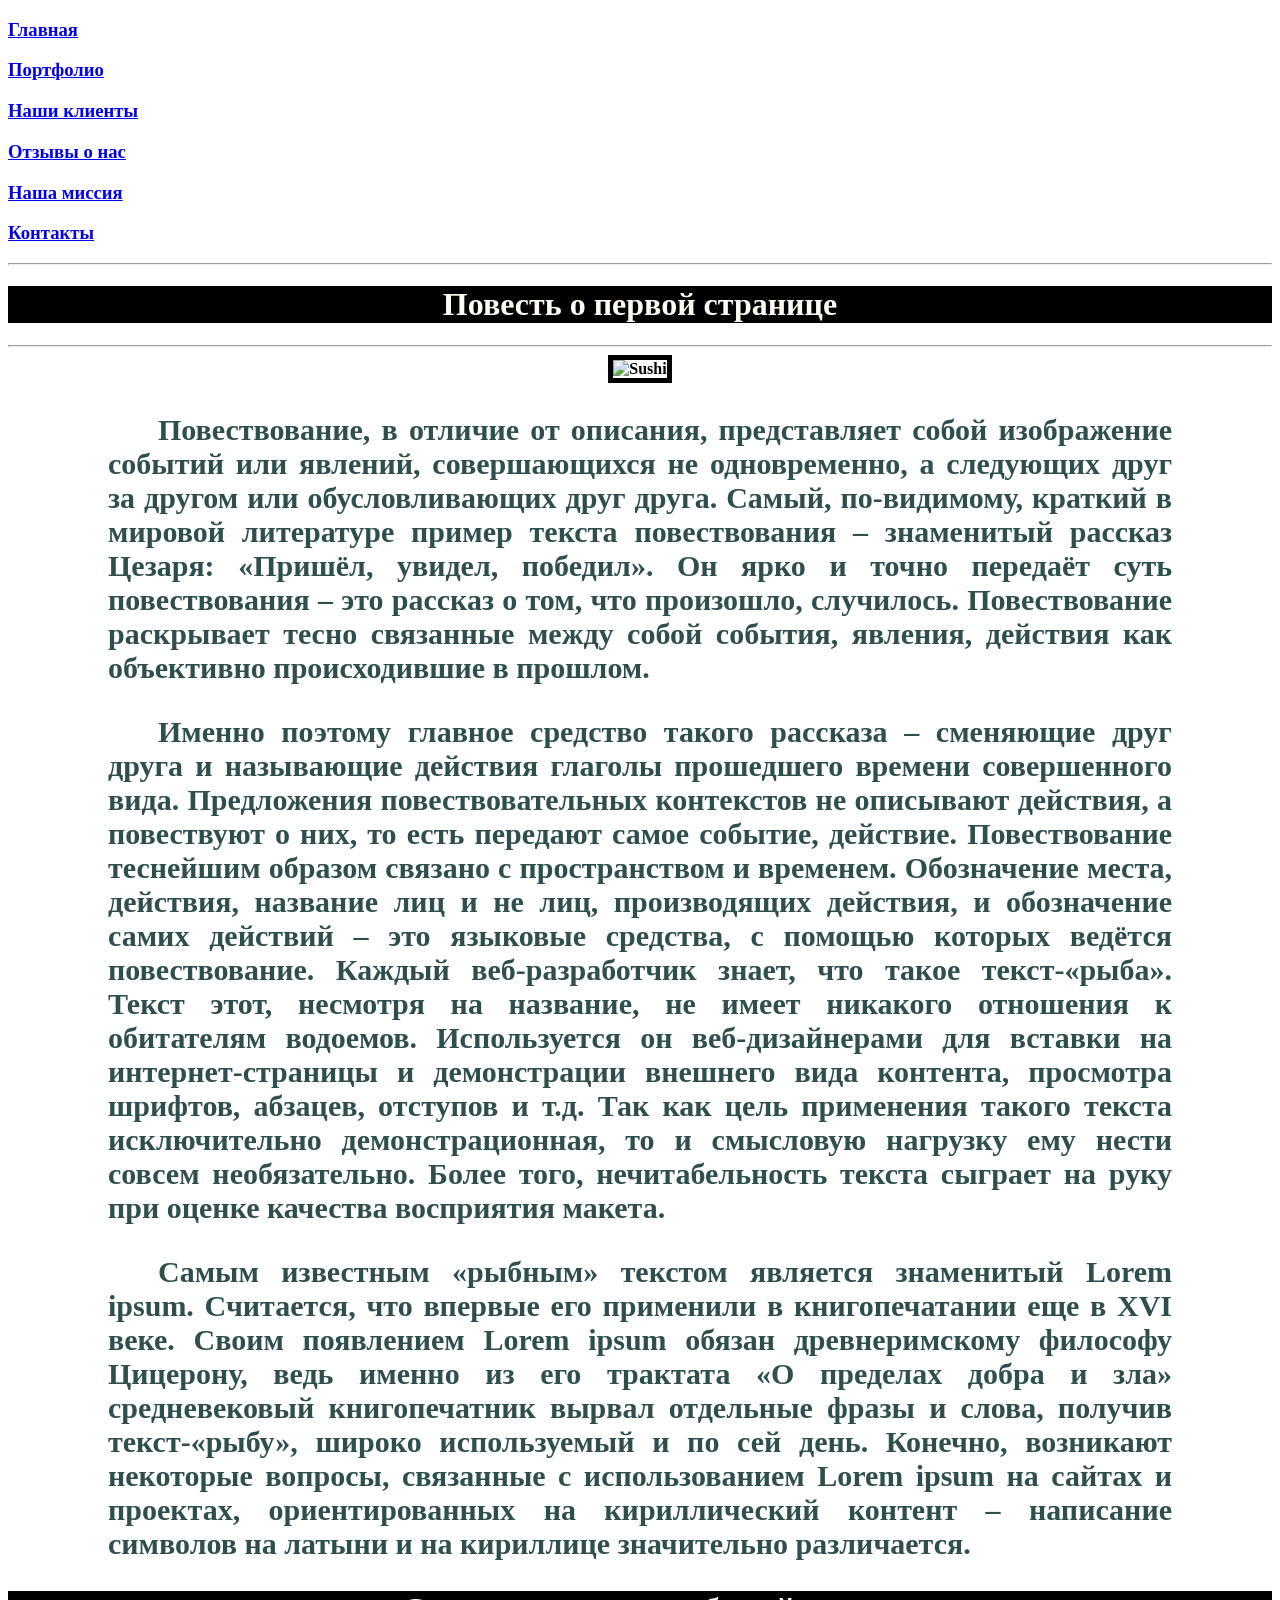
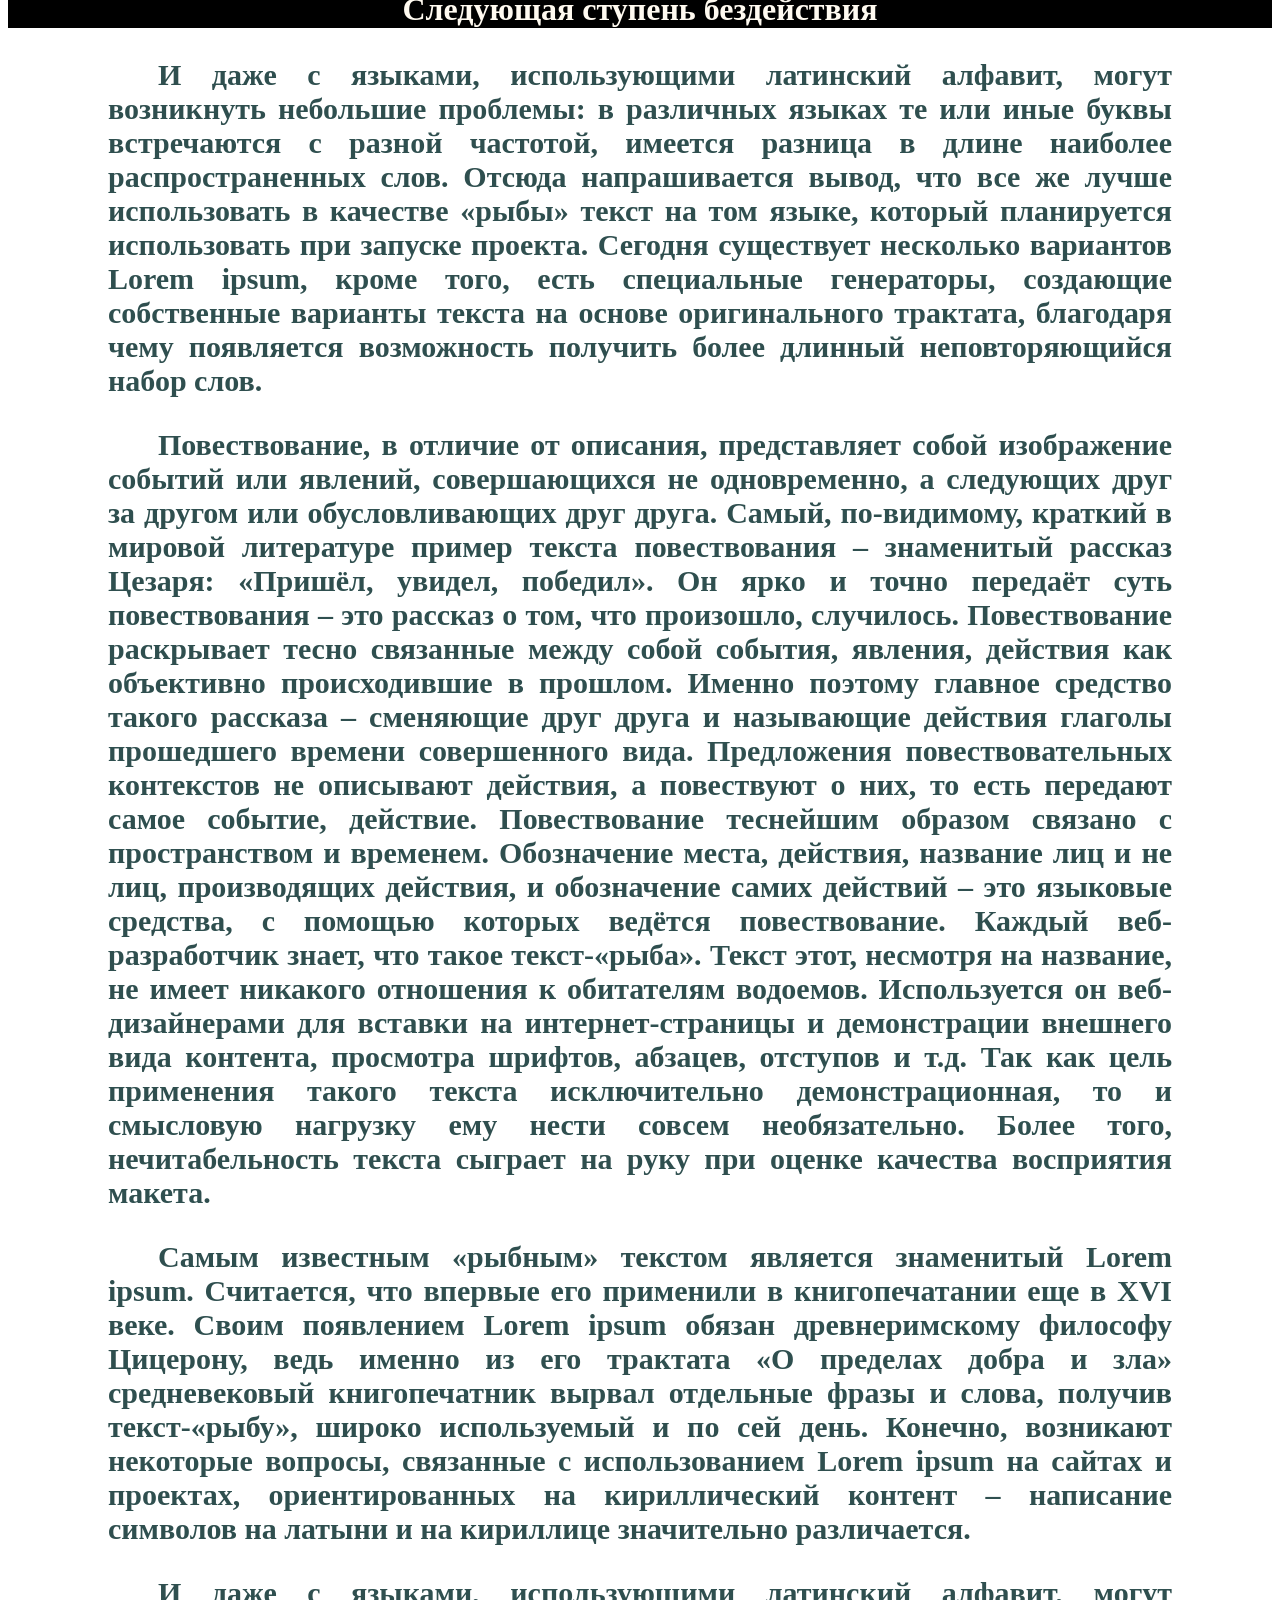
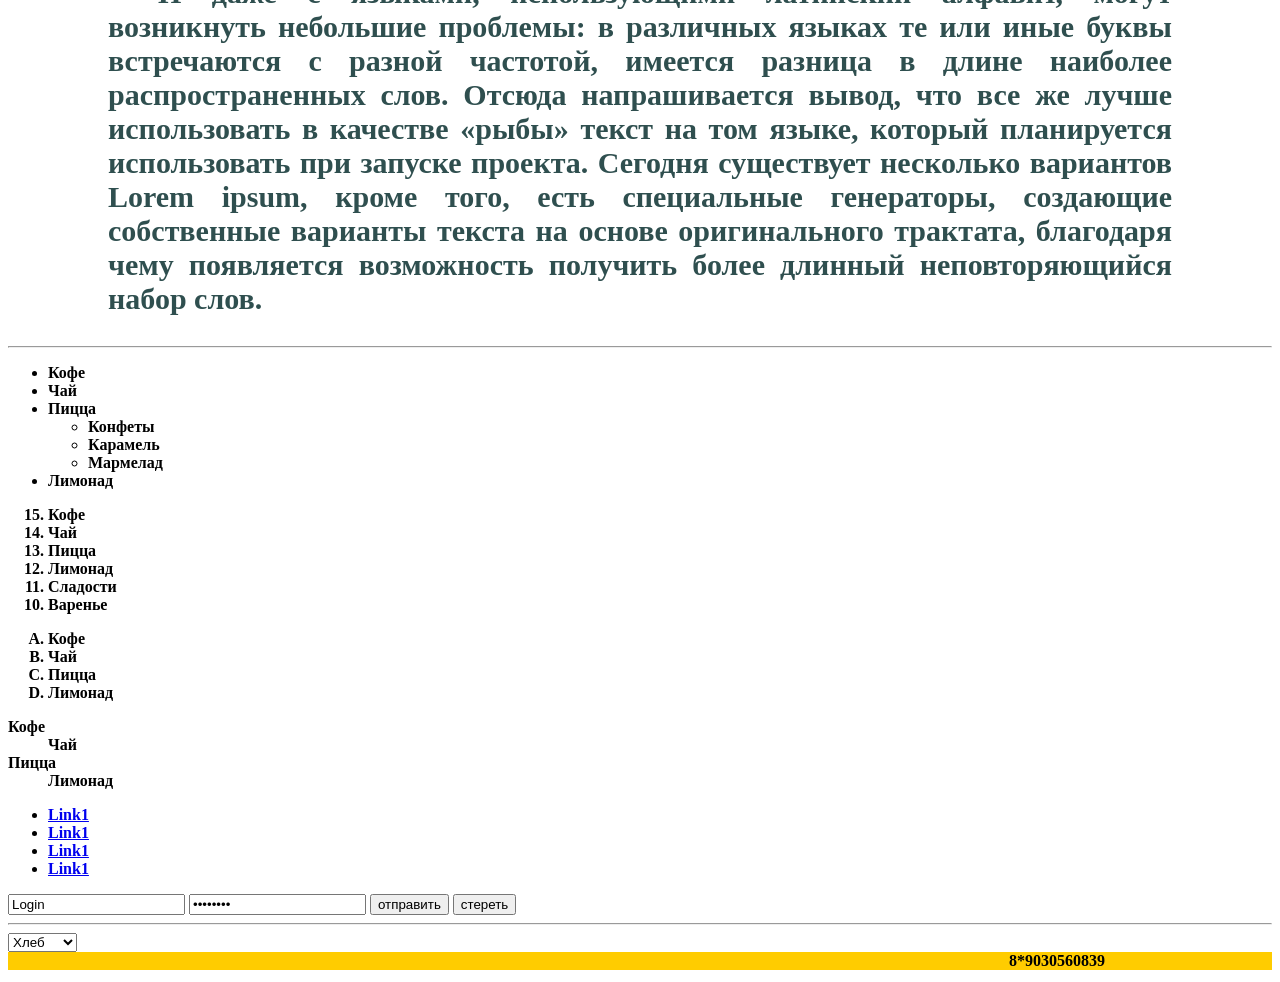
==== start.html @ 602f2c6b "Add files via upload" ====
<!DOCTYPE html>
<html lang="en">
<head>
    <meta charset="UTF-8">
    <link rel="stylesheet" type="text/css" href="style.css">

<title>First page</title>
</head>


<body>

<h3 class="title" title="Заголовок"><a href="http://yandex.ru/">Главная</a></h3>
<h3 class="title" title="Заголовок"><a href="http://yandex.ru/">Портфолио</a></h3>
<h3 class="title" title="Заголовок"><a href="http://yandex.ru/">Наши клиенты</a></h3>
<h3 class="title" title="Заголовок"><a href="http://yandex.ru/">Отзывы о нас</a></h3>
<h3 class="title" title="Заголовок"><a href="http://yandex.ru/">Наша миссия</a></h3>
<h3 class="title" title="Заголовок"><a href="http://yandex.ru/">Контакты</a></h3>
<hr/>

<div>
    <h1 class="title">Повесть о первой странице</h1>
    <hr/>
    <div class="sushi"><img src="129.png" alt="Sushi" width="500" height="500" border="5px"/></div>
    <p> Повествование, в отличие от описания, представляет собой изображение событий или явлений, совершающихся не одновременно, а следующих друг за другом или обусловливающих друг друга. Самый, по-видимому, краткий в мировой литературе пример текста повествования – знаменитый рассказ Цезаря: «Пришёл, увидел, победил». Он ярко и точно передаёт суть повествования – это рассказ о том, что произошло, случилось. Повествование раскрывает тесно связанные между собой события, явления, действия как объективно происходившие в прошлом.</p> <p> Именно поэтому главное средство такого рассказа – сменяющие друг друга и называющие действия глаголы прошедшего времени совершенного вида. Предложения повествовательных контекстов не описывают действия, а повествуют о них, то есть передают самое событие, действие. Повествование теснейшим образом связано с пространством и временем. Обозначение места, действия, название лиц и не лиц, производящих действия, и обозначение самих действий – это языковые средства, с помощью которых ведётся повествование. Каждый веб-разработчик знает, что такое текст-«рыба». Текст этот, несмотря на название, не имеет никакого отношения к обитателям водоемов. Используется он веб-дизайнерами для вставки на интернет-страницы и демонстрации внешнего вида контента, просмотра шрифтов, абзацев, отступов и т.д. Так как цель применения такого текста исключительно демонстрационная, то и смысловую нагрузку ему нести совсем необязательно. Более того, нечитабельность текста сыграет на руку при оценке качества восприятия макета.</p>
    <p>Самым известным «рыбным» текстом является знаменитый Lorem ipsum. Считается, что впервые его применили в книгопечатании еще в XVI веке. Своим появлением Lorem ipsum обязан древнеримскому философу Цицерону, ведь именно из его трактата «О пределах добра и зла» средневековый книгопечатник вырвал отдельные фразы и слова, получив текст-«рыбу», широко используемый и по сей день. Конечно, возникают некоторые вопросы, связанные с использованием Lorem ipsum на сайтах и проектах, ориентированных на кириллический контент – написание символов на латыни и на кириллице значительно различается.</p>
    <h1 class="title">Следующая ступень бездействия</h1><p>И даже с языками, использующими латинский алфавит, могут возникнуть небольшие проблемы: в различных языках те или иные буквы встречаются с разной частотой, имеется разница в длине наиболее распространенных слов. Отсюда напрашивается вывод, что все же лучше использовать в качестве «рыбы» текст на том языке, который планируется использовать при запуске проекта. Сегодня существует несколько вариантов Lorem ipsum, кроме того, есть специальные генераторы, создающие собственные варианты текста на основе оригинального трактата, благодаря чему появляется возможность получить более длинный неповторяющийся набор слов.</p><p> Повествование, в отличие от описания, представляет собой изображение событий или явлений, совершающихся не одновременно, а следующих друг за другом или обусловливающих друг друга. Самый, по-видимому, краткий в мировой литературе пример текста повествования – знаменитый рассказ Цезаря: «Пришёл, увидел, победил». Он ярко и точно передаёт суть повествования – это рассказ о том, что произошло, случилось. Повествование раскрывает тесно связанные между собой события, явления, действия как объективно происходившие в прошлом. Именно поэтому главное средство такого рассказа – сменяющие друг друга и называющие действия глаголы прошедшего времени совершенного вида. Предложения повествовательных контекстов не описывают действия, а повествуют о них, то есть передают самое событие, действие. Повествование теснейшим образом связано с пространством и временем. Обозначение места, действия, название лиц и не лиц, производящих действия, и обозначение самих действий – это языковые средства, с помощью которых ведётся повествование. Каждый веб-разработчик знает, что такое текст-«рыба». Текст этот, несмотря на название, не имеет никакого отношения к обитателям водоемов. Используется он веб-дизайнерами для вставки на интернет-страницы и демонстрации внешнего вида контента, просмотра шрифтов, абзацев, отступов и т.д. Так как цель применения такого текста исключительно демонстрационная, то и смысловую нагрузку ему нести совсем необязательно. Более того, нечитабельность текста сыграет на руку при оценке качества восприятия макета.</p>
    <p>Самым известным «рыбным» текстом является знаменитый Lorem ipsum. Считается, что впервые его применили в книгопечатании еще в XVI веке. Своим появлением Lorem ipsum обязан древнеримскому философу Цицерону, ведь именно из его трактата «О пределах добра и зла» средневековый книгопечатник вырвал отдельные фразы и слова, получив текст-«рыбу», широко используемый и по сей день. Конечно, возникают некоторые вопросы, связанные с использованием Lorem ipsum на сайтах и проектах, ориентированных на кириллический контент – написание символов на латыни и на кириллице значительно различается.</p>
    <p>И даже с языками, использующими латинский алфавит, могут возникнуть небольшие проблемы: в различных языках те или иные буквы встречаются с разной частотой, имеется разница в длине наиболее распространенных слов. Отсюда напрашивается вывод, что все же лучше использовать в качестве «рыбы» текст на том языке, который планируется использовать при запуске проекта. Сегодня существует несколько вариантов Lorem ipsum, кроме того, есть специальные генераторы, создающие собственные варианты текста на основе оригинального трактата, благодаря чему появляется возможность получить более длинный неповторяющийся набор слов.</p>
</div>


<hr/>




<ul>
    <li>Кофе</li>
    <li>Чай</li>
    <li>Пицца</li>
    <ul>
        <li>Конфеты</li>
        <li>Карамель</li>
        <li>Мармелад</li>
    </ul>
    <li>Лимонад</li>
</ul>


<ol start="15" reversed="reversed">
    <li id="tt">Кофе</li>
    <li>Чай</li>
    <li>Пицца</li>
    <li>Лимонад</li>
    <li>Сладости
    <li>Варенье</li>
</ol>

<ol type="A">
    <li>Кофе</li>
    <li>Чай</li>
    <li>Пицца</li>
    <li>Лимонад</li>
</ol>





<dl>
    <dt>Кофе</dt>
    <dd>Чай</dd>
    <dt>Пицца</dt>
    <dd>Лимонад</dd>
</dl>

<ul>
    <li><a href="#1">Link1</a></li>
    <li><a href="#2">Link1</a></li>
    <li><a href="#3">Link1</a></li>
    <li><a href="#4">Link1</a></li>
</ul>

<form name="search" action="/">
    <input type="text" name="t" value="Login">
    <input type="password" name="t" value="Password">
    <input type="submit" value="отправить">
    <input type="reset" value="стереть">
</form>

<hr/>

<select>
    <optgroup label="Шведские авто">
        <option value="bread">Хлеб</option>
        <option value="bread">Хлеб</option>
    </optgroup>
</select>

<marquee behavior="alternate" direction="left" bgcolor="#ffcc00">
    8*9030560839
</marquee>



</body>
</html>
---- style.css ----
div h1 {
    text-align: center; color: floralwhite; background-color: black;
}
body {
    font-family: "Poiret One";
    font-weight: bold;
}

.title {
    font-family: "Open Sans";
}


div p {color: darkslategrey;
    margin-left: 100px;
    margin-right: 100px;
    text-align: justify;
    font-size: 30px;
    text-indent: 50px;
}


.sushi {
    text-align: center;
}
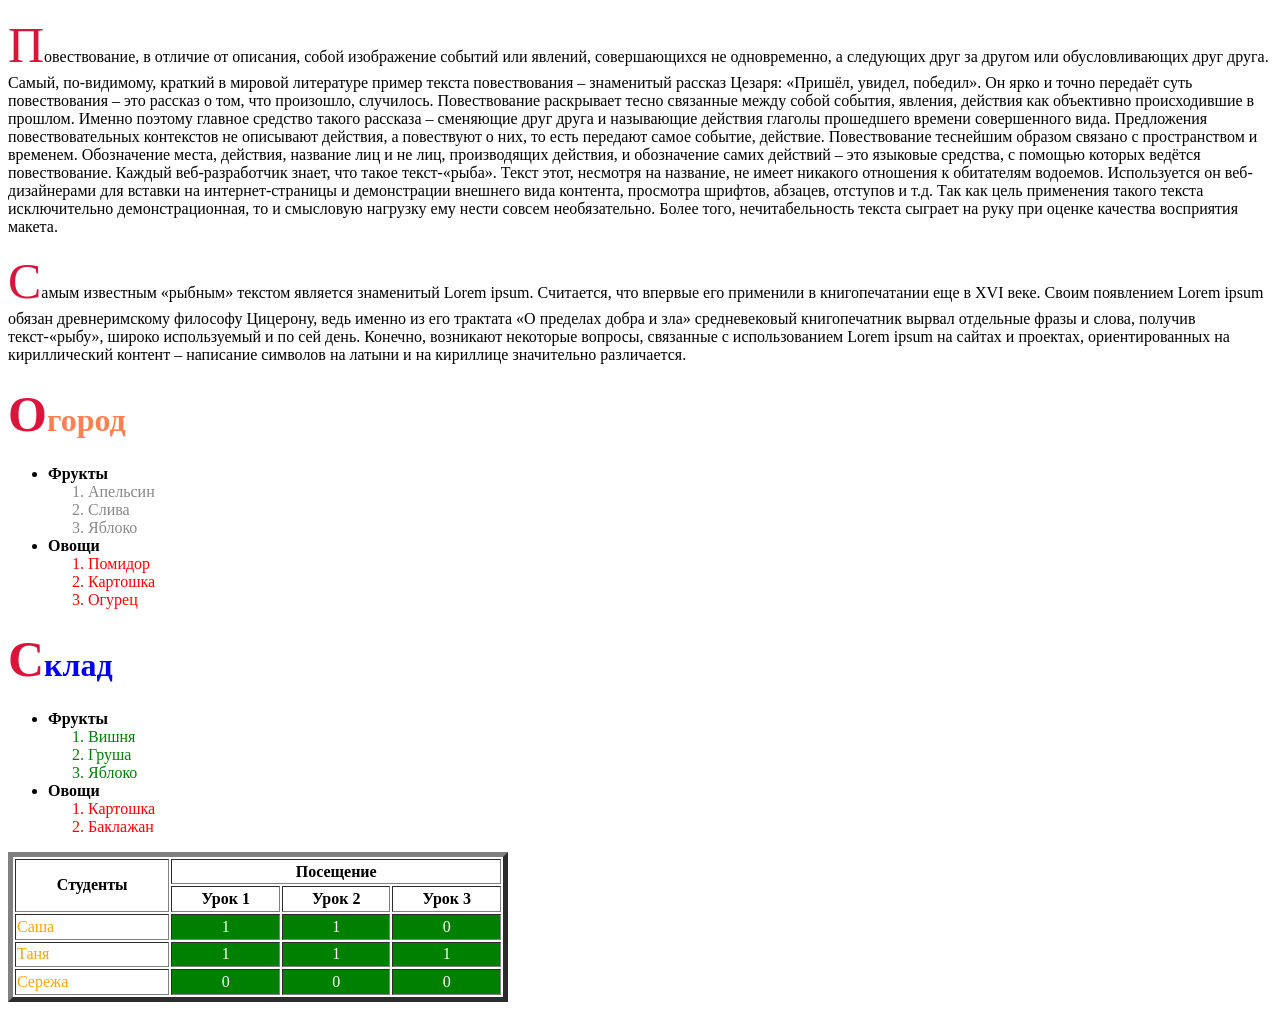
==== commit bf2c9d17: "Add files via upload" ====
--- a/start.html
+++ b/start.html
@@ -10,99 +10,68 @@
 
 <body>
 
-<h3 class="title" title="Заголовок"><a href="http://yandex.ru/">Главная</a></h3>
-<h3 class="title" title="Заголовок"><a href="http://yandex.ru/">Портфолио</a></h3>
-<h3 class="title" title="Заголовок"><a href="http://yandex.ru/">Наши клиенты</a></h3>
-<h3 class="title" title="Заголовок"><a href="http://yandex.ru/">Отзывы о нас</a></h3>
-<h3 class="title" title="Заголовок"><a href="http://yandex.ru/">Наша миссия</a></h3>
-<h3 class="title" title="Заголовок"><a href="http://yandex.ru/">Контакты</a></h3>
-<hr/>
+    <p> Повествование, в отличие от описания, собой изображение событий или явлений, совершающихся не одновременно, а следующих друг за другом или обусловливающих друг друга. Самый, по-видимому, краткий в мировой литературе пример текста повествования – знаменитый рассказ Цезаря: «Пришёл, увидел, победил». Он ярко и точно передаёт суть повествования – это рассказ о том, что произошло, случилось. Повествование раскрывает тесно связанные между собой события, явления, действия как объективно происходившие в прошлом. Именно поэтому главное средство такого рассказа – сменяющие друг друга и называющие действия глаголы прошедшего времени совершенного вида. Предложения повествовательных контекстов не описывают действия, а повествуют о них, то есть передают самое событие, действие. Повествование теснейшим образом связано с пространством и временем. Обозначение места, действия, название лиц и не лиц, производящих действия, и обозначение самих действий – это языковые средства, с помощью которых ведётся повествование. Каждый веб-разработчик знает, что такое текст-«рыба». Текст этот, несмотря на название, не имеет никакого отношения к обитателям водоемов. Используется он веб-дизайнерами для вставки на интернет-страницы и демонстрации внешнего вида контента, просмотра шрифтов, абзацев, отступов и т.д. Так как цель применения такого текста исключительно демонстрационная, то и смысловую нагрузку ему нести совсем необязательно. Более того, нечитабельность текста сыграет на руку при оценке качества восприятия макета.</p>
+    <p> Самым известным «рыбным» текстом является знаменитый Lorem ipsum. Считается, что впервые его применили в книгопечатании еще в XVI веке. Своим появлением Lorem ipsum обязан древнеримскому философу Цицерону, ведь именно из его трактата «О пределах добра и зла» средневековый книгопечатник вырвал отдельные фразы и слова, получив текст-«рыбу», широко используемый и по сей день. Конечно, возникают некоторые вопросы, связанные с использованием Lorem ipsum на сайтах и проектах, ориентированных на кириллический контент – написание символов на латыни и на кириллице значительно различается.</p>
 
-<div>
-    <h1 class="title">Повесть о первой странице</h1>
-    <hr/>
-    <div class="sushi"><img src="129.png" alt="Sushi" width="500" height="500" border="5px"/></div>
-    <p> Повествование, в отличие от описания, представляет собой изображение событий или явлений, совершающихся не одновременно, а следующих друг за другом или обусловливающих друг друга. Самый, по-видимому, краткий в мировой литературе пример текста повествования – знаменитый рассказ Цезаря: «Пришёл, увидел, победил». Он ярко и точно передаёт суть повествования – это рассказ о том, что произошло, случилось. Повествование раскрывает тесно связанные между собой события, явления, действия как объективно происходившие в прошлом.</p> <p> Именно поэтому главное средство такого рассказа – сменяющие друг друга и называющие действия глаголы прошедшего времени совершенного вида. Предложения повествовательных контекстов не описывают действия, а повествуют о них, то есть передают самое событие, действие. Повествование теснейшим образом связано с пространством и временем. Обозначение места, действия, название лиц и не лиц, производящих действия, и обозначение самих действий – это языковые средства, с помощью которых ведётся повествование. Каждый веб-разработчик знает, что такое текст-«рыба». Текст этот, несмотря на название, не имеет никакого отношения к обитателям водоемов. Используется он веб-дизайнерами для вставки на интернет-страницы и демонстрации внешнего вида контента, просмотра шрифтов, абзацев, отступов и т.д. Так как цель применения такого текста исключительно демонстрационная, то и смысловую нагрузку ему нести совсем необязательно. Более того, нечитабельность текста сыграет на руку при оценке качества восприятия макета.</p>
-    <p>Самым известным «рыбным» текстом является знаменитый Lorem ipsum. Считается, что впервые его применили в книгопечатании еще в XVI веке. Своим появлением Lorem ipsum обязан древнеримскому философу Цицерону, ведь именно из его трактата «О пределах добра и зла» средневековый книгопечатник вырвал отдельные фразы и слова, получив текст-«рыбу», широко используемый и по сей день. Конечно, возникают некоторые вопросы, связанные с использованием Lorem ipsum на сайтах и проектах, ориентированных на кириллический контент – написание символов на латыни и на кириллице значительно различается.</p>
-    <h1 class="title">Следующая ступень бездействия</h1><p>И даже с языками, использующими латинский алфавит, могут возникнуть небольшие проблемы: в различных языках те или иные буквы встречаются с разной частотой, имеется разница в длине наиболее распространенных слов. Отсюда напрашивается вывод, что все же лучше использовать в качестве «рыбы» текст на том языке, который планируется использовать при запуске проекта. Сегодня существует несколько вариантов Lorem ipsum, кроме того, есть специальные генераторы, создающие собственные варианты текста на основе оригинального трактата, благодаря чему появляется возможность получить более длинный неповторяющийся набор слов.</p><p> Повествование, в отличие от описания, представляет собой изображение событий или явлений, совершающихся не одновременно, а следующих друг за другом или обусловливающих друг друга. Самый, по-видимому, краткий в мировой литературе пример текста повествования – знаменитый рассказ Цезаря: «Пришёл, увидел, победил». Он ярко и точно передаёт суть повествования – это рассказ о том, что произошло, случилось. Повествование раскрывает тесно связанные между собой события, явления, действия как объективно происходившие в прошлом. Именно поэтому главное средство такого рассказа – сменяющие друг друга и называющие действия глаголы прошедшего времени совершенного вида. Предложения повествовательных контекстов не описывают действия, а повествуют о них, то есть передают самое событие, действие. Повествование теснейшим образом связано с пространством и временем. Обозначение места, действия, название лиц и не лиц, производящих действия, и обозначение самих действий – это языковые средства, с помощью которых ведётся повествование. Каждый веб-разработчик знает, что такое текст-«рыба». Текст этот, несмотря на название, не имеет никакого отношения к обитателям водоемов. Используется он веб-дизайнерами для вставки на интернет-страницы и демонстрации внешнего вида контента, просмотра шрифтов, абзацев, отступов и т.д. Так как цель применения такого текста исключительно демонстрационная, то и смысловую нагрузку ему нести совсем необязательно. Более того, нечитабельность текста сыграет на руку при оценке качества восприятия макета.</p>
-    <p>Самым известным «рыбным» текстом является знаменитый Lorem ipsum. Считается, что впервые его применили в книгопечатании еще в XVI веке. Своим появлением Lorem ipsum обязан древнеримскому философу Цицерону, ведь именно из его трактата «О пределах добра и зла» средневековый книгопечатник вырвал отдельные фразы и слова, получив текст-«рыбу», широко используемый и по сей день. Конечно, возникают некоторые вопросы, связанные с использованием Lorem ipsum на сайтах и проектах, ориентированных на кириллический контент – написание символов на латыни и на кириллице значительно различается.</p>
-    <p>И даже с языками, использующими латинский алфавит, могут возникнуть небольшие проблемы: в различных языках те или иные буквы встречаются с разной частотой, имеется разница в длине наиболее распространенных слов. Отсюда напрашивается вывод, что все же лучше использовать в качестве «рыбы» текст на том языке, который планируется использовать при запуске проекта. Сегодня существует несколько вариантов Lorem ipsum, кроме того, есть специальные генераторы, создающие собственные варианты текста на основе оригинального трактата, благодаря чему появляется возможность получить более длинный неповторяющийся набор слов.</p>
-</div>
+    <h1 id="ogorod">Огород</h1>
 
+    <ul>
+    <li class="bold">Фрукты</li>
+            <ol class="brein">
+                <li>Апельсин</li>
+                <li>Слива</li>
+                <li>Яблоко</li>
+            </ol>
 
-<hr/>
+        <li class="bold">Овощи</li>
+            <ol class="red">
+                <li>Помидор</li>
+                <li>Картошка</li>
+                <li>Огурец</li>
+            </ol>
+    </ul>
+
+    <h1 id="Sklad">Склад</h1>
+
+    <ul>
+    <li class="bold">Фрукты</li>
+        <ol class="green">
+            <li>Вишня</li>
+            <li>Груша</li>
+            <li>Яблоко</li>
+        </ol>
+
+    <li class="bold">Овощи</li>
+        <ol class="red">
+            <li>Картошка</li>
+            <li>Баклажан</li>
+        </ol>
+    </ul>
 
 
 
+<table border="5px">
+    <tr>
+        <td class="bold" rowspan="2">Студенты</td><td class="bold" colspan="3">Посещение</td>
+    </tr>
+    <tr>
+        <td class="bold">Урок 1</td><td class="bold">Урок 2</td><td class="bold">Урок 3</td>
+    </tr>
+    <tr>
+        <td class="students">Саша</td><td class="backgreen">1</td><td class="backgreen">1</td><td class="backgreen">0</td>
+    </tr>
+    <tr>
+        <td class="students">Таня</td><td class="backgreen">1</td><td class="backgreen">1</td><td class="backgreen">1</td>
+    </tr>
+    <tr>
+        <td class="students">Сережа</td><td class="backgreen">0</td><td class="backgreen">0</td><td class="backgreen">0</td>
+    </tr>
 
-<ul>
-    <li>Кофе</li>
-    <li>Чай</li>
-    <li>Пицца</li>
-    <ul>
-        <li>Конфеты</li>
-        <li>Карамель</li>
-        <li>Мармелад</li>
-    </ul>
-    <li>Лимонад</li>
-</ul>
-
-
-<ol start="15" reversed="reversed">
-    <li id="tt">Кофе</li>
-    <li>Чай</li>
-    <li>Пицца</li>
-    <li>Лимонад</li>
-    <li>Сладости
-    <li>Варенье</li>
-</ol>
-
-<ol type="A">
-    <li>Кофе</li>
-    <li>Чай</li>
-    <li>Пицца</li>
-    <li>Лимонад</li>
-</ol>
+</table>
 
 
 
 
 
-<dl>
-    <dt>Кофе</dt>
-    <dd>Чай</dd>
-    <dt>Пицца</dt>
-    <dd>Лимонад</dd>
-</dl>
-
-<ul>
-    <li><a href="#1">Link1</a></li>
-    <li><a href="#2">Link1</a></li>
-    <li><a href="#3">Link1</a></li>
-    <li><a href="#4">Link1</a></li>
-</ul>
-
-<form name="search" action="/">
-    <input type="text" name="t" value="Login">
-    <input type="password" name="t" value="Password">
-    <input type="submit" value="отправить">
-    <input type="reset" value="стереть">
-</form>
-
-<hr/>
-
-<select>
-    <optgroup label="Шведские авто">
-        <option value="bread">Хлеб</option>
-        <option value="bread">Хлеб</option>
-    </optgroup>
-</select>
-
-<marquee behavior="alternate" direction="left" bgcolor="#ffcc00">
-    8*9030560839
-</marquee>
-
-
-
 </body>
 </html>
--- a/style.css
+++ b/style.css
@@ -1,25 +1,47 @@
-div h1 {
-    text-align: center; color: floralwhite; background-color: black;
-}
-body {
-    font-family: "Poiret One";
-    font-weight: bold;
+
+
+table {
+
+    width: 500px;
+    height: 150px;
 }
 
-.title {
-    font-family: "Open Sans";
+.bold {
+   font-weight: bold;
 }
 
-
-div p {color: darkslategrey;
-    margin-left: 100px;
-    margin-right: 100px;
-    text-align: justify;
-    font-size: 30px;
-    text-indent: 50px;
+p:first-letter,
+h1:first-letter{
+    color: crimson;
+    font-family: Lobster;
+    font-size: 50px;
 }
 
+#ogorod {
+    color: coral;
+}
 
-.sushi {
+#Sklad {
+    color: blue;
+}
+
+.brein{
+    color: #888888;
+}
+.red{
+    color:red ;
+}
+.green{
+    color: green;
+}
+.backgreen {
+    background-color: green;
+    color: white;
+}
+table {
     text-align: center;
 }
+.students {
+    color: orange;
+    text-align: left;
+}
